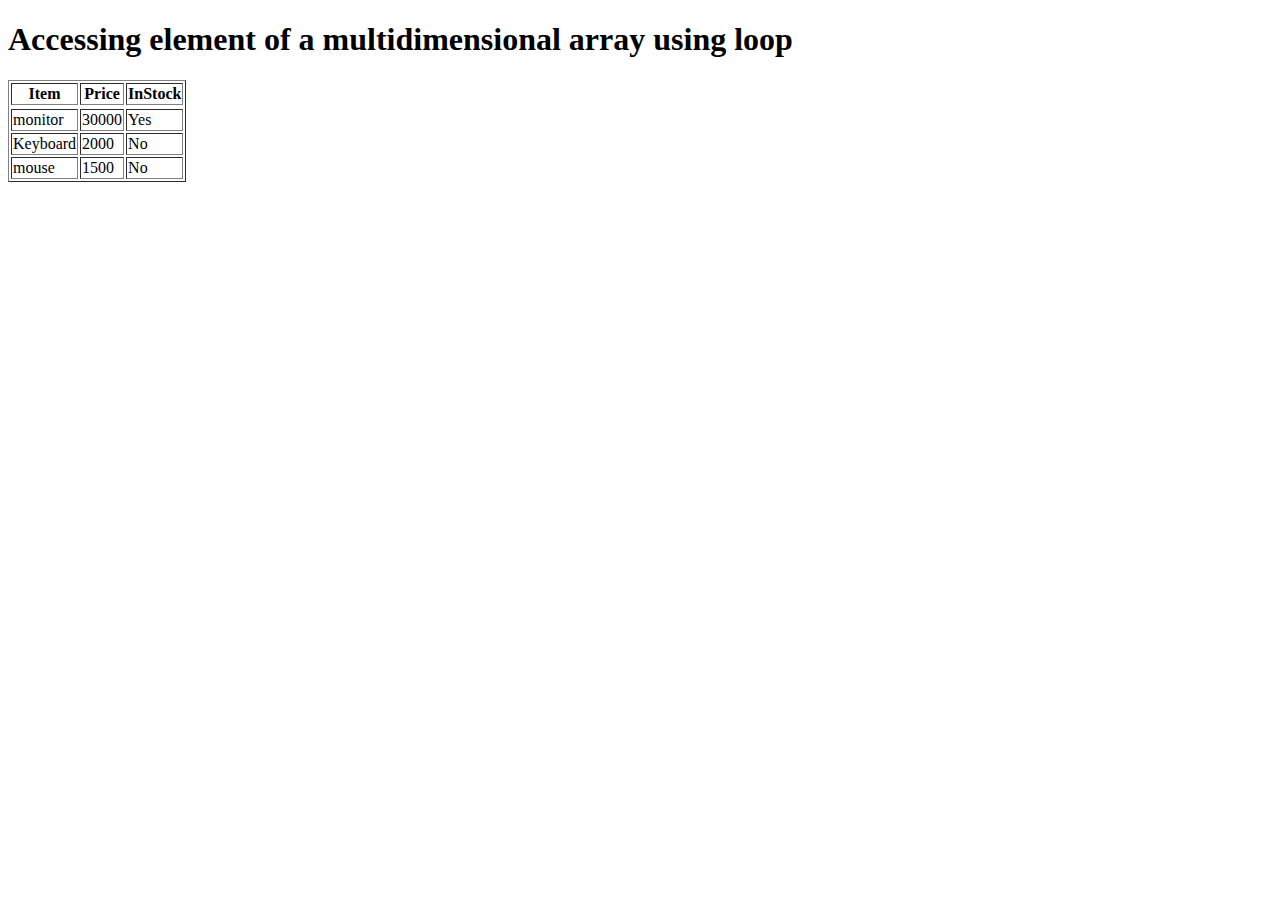
==== example3.html @ 8dd9b712 "Submitting quote generator" ====
<!DOCTYPE html>
<html lang="en">
<head>
    <meta charset="UTF-8">
    <meta http-equiv="X-UA-Compatible" content="IE=edge">
    <meta name="viewport" content="width=device-width, initial-scale=1.0">
    <title>Accessing element of a multidimensional array using loop</title>
</head>
<body>
  <h1>Accessing element of a multidimensional array using loop</h1>  

  <script>
    /*const products = [["monitor", "30,000", "Yes"], ["keyboard","2000", "No"], ["mouse", "1500", "Yes"]];

document.write(`<table border="1">`);//printed table
    document.write(`<tr><th>Item</th><th>Price</th><th>InStock</th><tr>`);//printed the headings

        for (let i = 0; i< products.length; i++) {
         document.write("<tr>");
            //create 
            for (let j = 0; j < products[i].length; j++) {
                document.write(`<td>${products[i][j]}</td>`);
                
            } 
            document.write("</tr>") ; 
            
        }

        document.write("</table>");*/
        /*const eplTable = [["Man Utd(C)","38","43","89","10","36","13","7(4)","19,687","377"], ["Man City","38","32","78","11","31","18","6(4)","20,060","470"],["Chelsea","38","36","75","10","26","14","11(9)","18,417","399"],["Arsenal","38","35","73","12","32","14","6(5)","21,111","383"],["Tottenham","38","20","72","11","26","9","0","16,647","392"], ["Everton","38","15","63","9","22","11","2(2)","15,814","446"],["Liverpool","38","28","61","5","27","16","6(5)","19,802","402"],["West brom","38","-4","49","4","21","8","7(5)","14,358","437"], ["Swansea","38","-4","46","6","23","10","0","19,944","409"], ["West Ham","38","-8","46","5","18","11","4(4)","12,571","470"]];

        document.write(`<table border="1">`);
    document.write(`<tr><th></th><th>P</th><th>GD</th><th>Total points</th><th>PtsVtop4</th><th>PtsVbottom6</th><th>Cleansheets</th><th>Penalties(scored)</th><th>Total passes</th><th>Total fouls</th><tr>`);
        for (let i= 0; i < eplTable.length; i++) {
            document.write("<tr>");
                for (let j = 0; j < eplTable[i].length; j++) {
                
                    document.write(`<td>${eplTable[i][j]}</td>`)
                } 
            
        }
        document.write("</table>");*/
        const item1 = {"name": "monitor", 
                       "Price":"30000",
                        "Instock": "Yes"};
        const item2 = {"name": "Keyboard", 
                       "Price":"2000",
                        "Instock": "No"}


        const item3 = {
                       "name": "mouse", 
                       "Price":"1500",
                        "Instock": "No"}

        const Arr = [item1, item2, item3];
        document.write(`<table border="1">`);//printed table
    document.write(`<tr><th>Item</th><th>Price</th><th>InStock</th><tr>`);
        for (let i = 0; i< Arr.length; i++) {
         document.write("<tr>");
            document.write(`<td>${Arr[i].name}</td>`);
            document.write(`<td>${Arr[i].Price}</td>`);
            document.write(`<td>${Arr[i].Instock}</td>`);
            document.write("</tr>");
        }
        document.write("</table>")            
  </script>
</body>
</html>
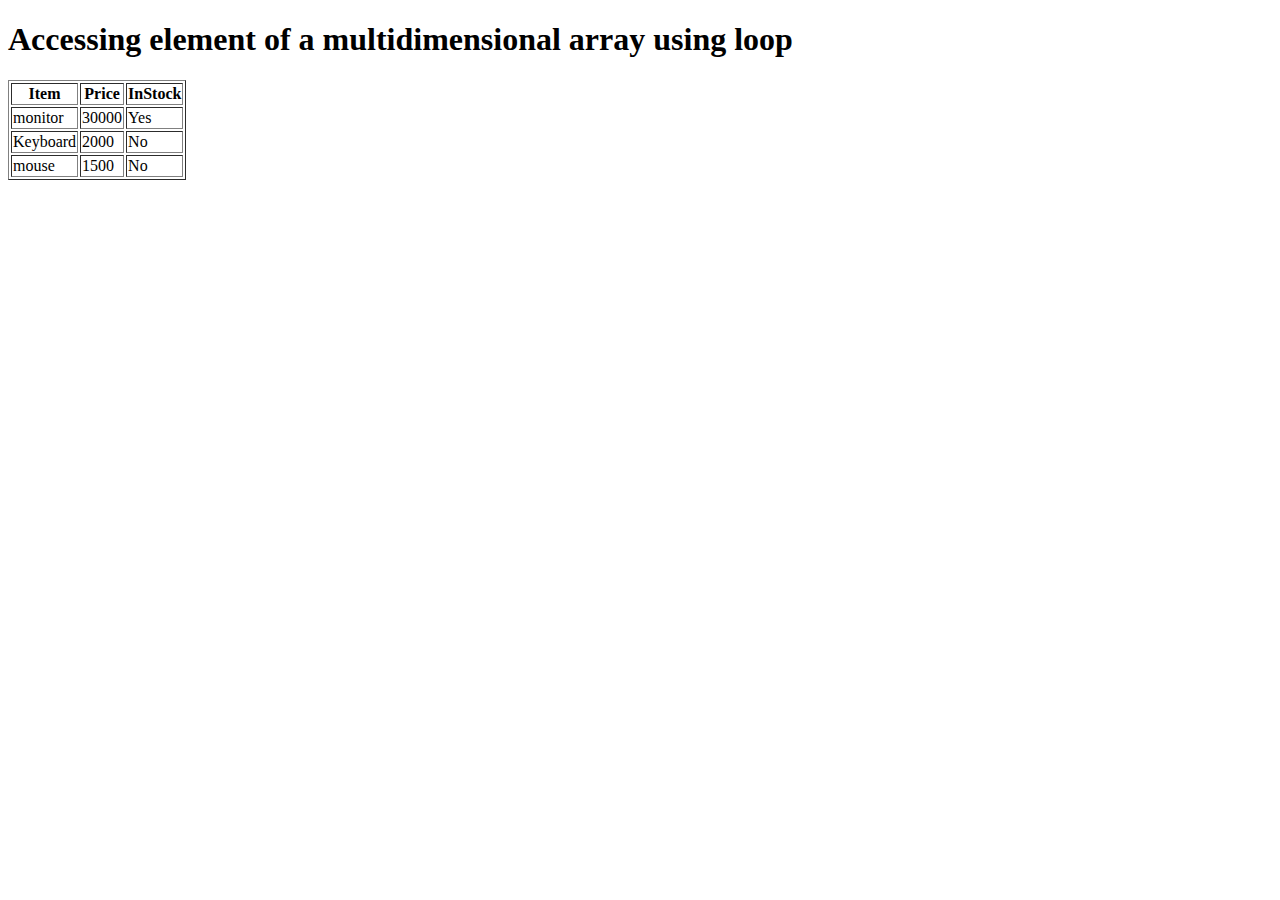
==== commit 11a9ef29: "resubmitting" ====
--- a/example3.html
+++ b/example3.html
@@ -55,7 +55,7 @@
 
         const Arr = [item1, item2, item3];
         document.write(`<table border="1">`);//printed table
-    document.write(`<tr><th>Item</th><th>Price</th><th>InStock</th><tr>`);
+    document.write(`<tr><th>Item</th><th>Price</th><th>InStock</th></tr>`);
         for (let i = 0; i< Arr.length; i++) {
          document.write("<tr>");
             document.write(`<td>${Arr[i].name}</td>`);
